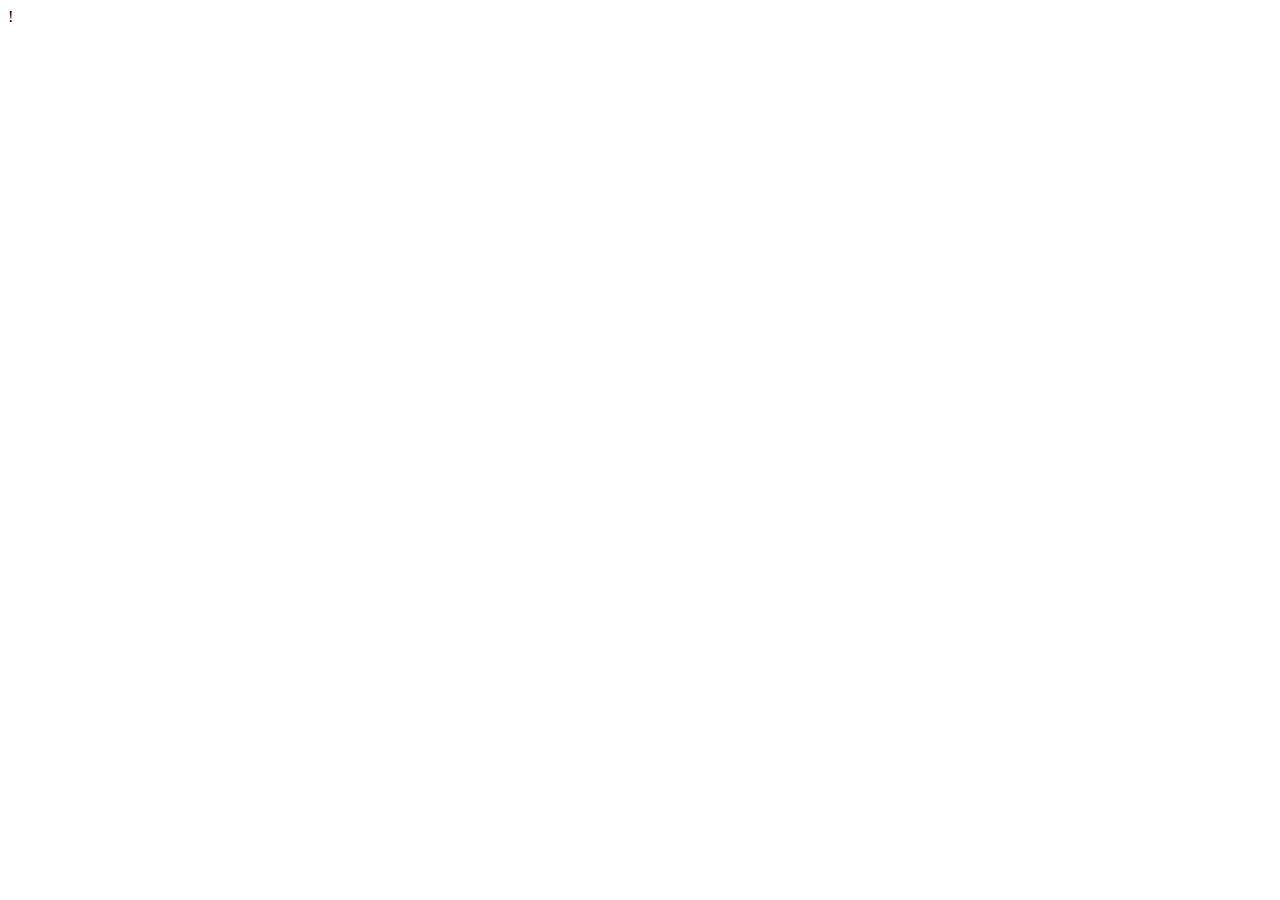
==== admin-dash/index.html @ 2990f442 "created directory for the 'admin dashboard' practice exercise" ====
!<!DOCTYPE html>
<!--[if lt IE 7]>      <html class="no-js lt-ie9 lt-ie8 lt-ie7"> <![endif]-->
<!--[if IE 7]>         <html class="no-js lt-ie9 lt-ie8"> <![endif]-->
<!--[if IE 8]>         <html class="no-js lt-ie9"> <![endif]-->
<!--[if gt IE 8]>      <html class="no-js"> <!--<![endif]-->
<html>
    <head>
        <meta charset="utf-8">
        <meta http-equiv="X-UA-Compatible" content="IE=edge">
        <title></title>
        <meta name="description" content="">
        <meta name="viewport" content="width=device-width, initial-scale=1">
        <link rel="stylesheet" href="main.css">
    </head>
    <body>
        <!--[if lt IE 7]>
            <p class="browsehappy">You are using an <strong>outdated</strong> browser. Please <a href="#">upgrade your browser</a> to improve your experience.</p>
        <![endif]-->
        
        <script src="" async defer></script>
    </body>
</html>
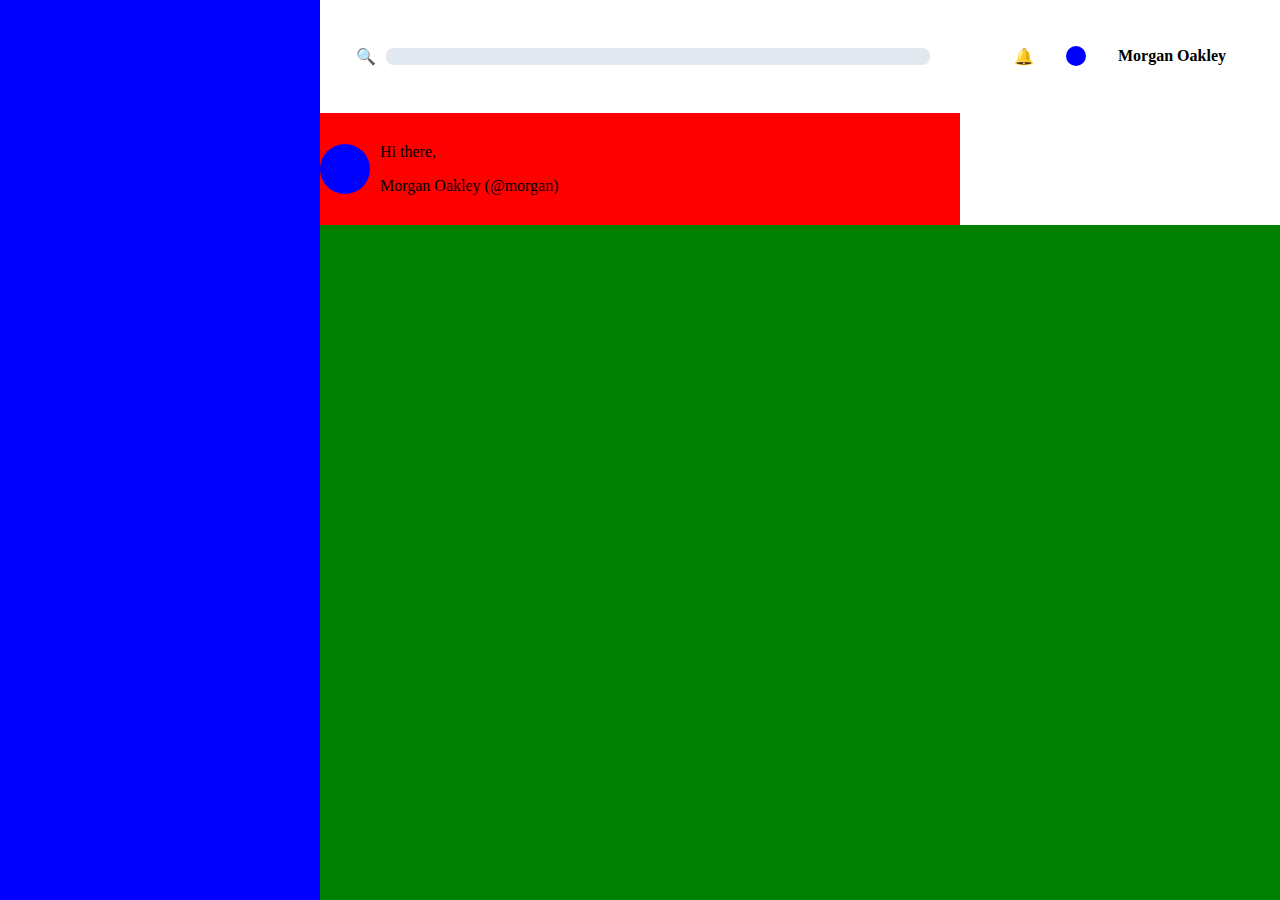
==== commit 9d46d4a1: "created base layout" ====
--- a/admin-dash/index.html
+++ b/admin-dash/index.html
@@ -1,4 +1,4 @@
-!<!DOCTYPE html>
+<!DOCTYPE html>
 <!--[if lt IE 7]>      <html class="no-js lt-ie9 lt-ie8 lt-ie7"> <![endif]-->
 <!--[if IE 7]>         <html class="no-js lt-ie9 lt-ie8"> <![endif]-->
 <!--[if IE 8]>         <html class="no-js lt-ie9"> <![endif]-->
@@ -13,9 +13,39 @@
         <link rel="stylesheet" href="main.css">
     </head>
     <body>
-        <!--[if lt IE 7]>
-            <p class="browsehappy">You are using an <strong>outdated</strong> browser. Please <a href="#">upgrade your browser</a> to improve your experience.</p>
-        <![endif]-->
+    
+        <section id="header">
+
+            <div id="header-top-left">
+                <p>🔍</p>
+                <input type="search" class="search">
+            </div>
+
+            <div id="header-top-right">
+                <p>🔔</p>
+                <div style="height: 20px; width: 20px; border-radius: 360px; background-color: blue;"></div>
+                <p><b>Morgan Oakley</b></p>
+            </div>
+
+            <div id="header-bottom-left">
+                <div style="height: 50px; width: 50px; border-radius: 360px; background-color: blue;"></div>
+                <div class="test">
+                    <p>Hi there,</p>
+                    <p>Morgan Oakley (@morgan)</p>
+                </div>
+            </div>
+        </section>
+
+
+
+
+        <section id="dashboard">
+            
+        </section>
+
+        <section id="content">
+            
+        </section>
         
         <script src="" async defer></script>
     </body>
--- a/admin-dash/main.css
+++ b/admin-dash/main.css
@@ -0,0 +1,74 @@
+body{
+    margin: 0;
+    padding: 0;
+
+    height: 100dvh;
+    width: 100dvw;
+
+    display: grid;
+    grid-template-columns: repeat(4, 1fr);
+    grid-template-rows: repeat(4, 1fr);
+}
+
+#header{
+    grid-area: 1 / 2 / 1 / 5;
+
+    display: grid;
+    grid-template-columns: 2fr 1fr;
+    grid-template-rows: 1fr 1fr;
+}
+
+#header-top-left{
+    grid-area: 1 / 1 / 1 / 2;
+
+    display: flex;
+    justify-content: center;
+    align-items: center;
+    gap: 10px;
+}
+
+#header-top-left p{
+    padding-left: 5px;
+}
+
+.search{
+    width: 85%;
+    background-color: #E2E8F0;
+    border-radius: 7.5px;
+    border: none;
+}
+
+#header-top-right{
+    grid-area: 1 / 2 / 1 / 3;
+
+    display: flex;
+    justify-content: center;
+    align-items: center;
+    gap: 2em;
+}
+
+#header-bottom-left{
+    grid-area: 2 / 1 / 2 / 2;
+    background-color: red;
+
+    display: flex;
+    justify-content: flex-start;
+    align-items: center;
+    gap: 10px;
+}
+
+
+
+#dashboard{
+    background-color: blue;
+    grid-area: 1 / 1 / 5 / 1;
+
+    
+}
+
+
+
+#content{
+    background-color: green;
+    grid-area: 2 / 2 / 5 / 5;
+}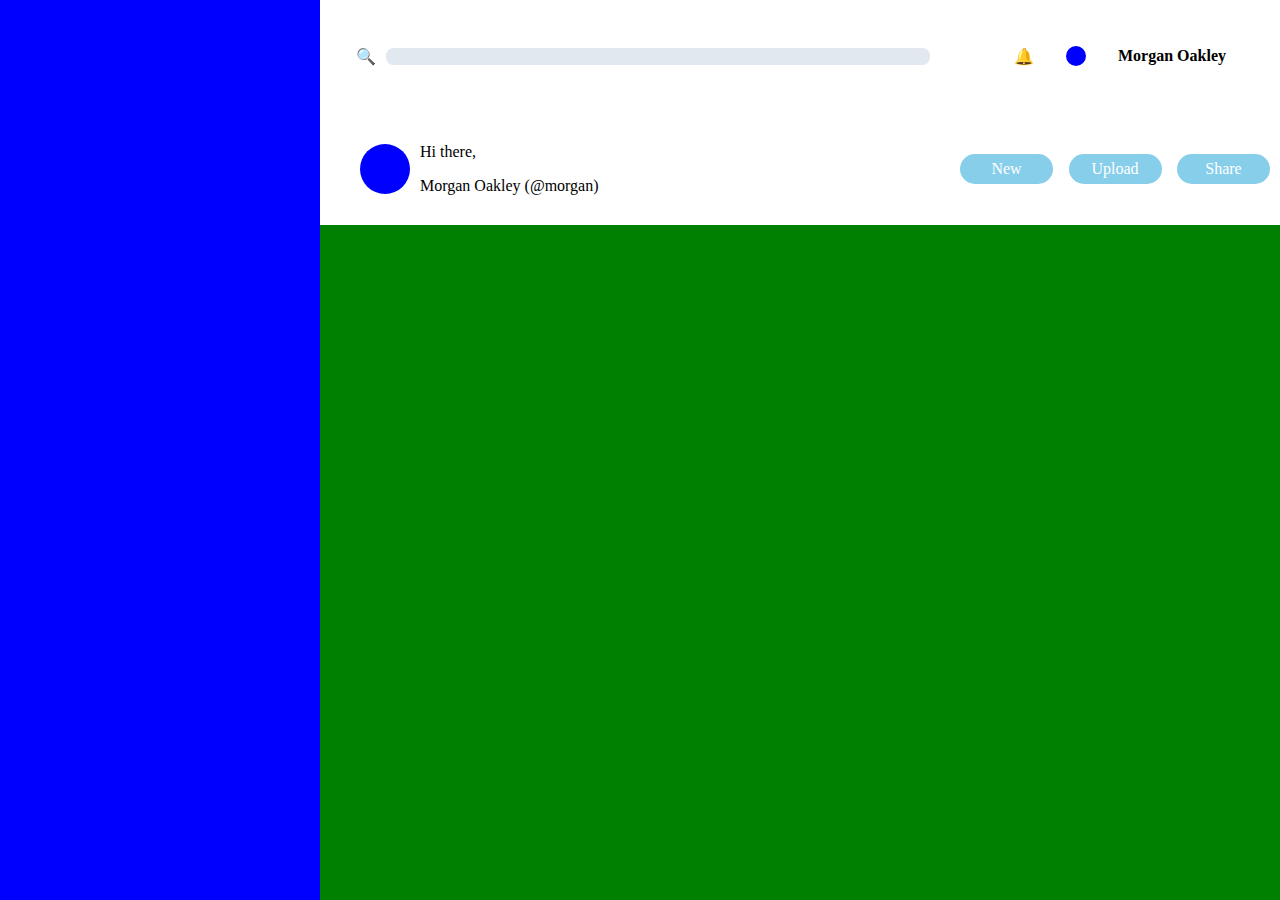
==== commit 8e22a8ee: "updating the header" ====
--- a/admin-dash/index.html
+++ b/admin-dash/index.html
@@ -34,6 +34,12 @@
                     <p>Morgan Oakley (@morgan)</p>
                 </div>
             </div>
+
+            <div id="header-bottom-right">
+                <div class="button">New</div>
+                <div class="button">Upload</div>
+                <div class="button">Share</div>
+            </div>
         </section>
 
 
--- a/admin-dash/main.css
+++ b/admin-dash/main.css
@@ -49,14 +49,36 @@
 
 #header-bottom-left{
     grid-area: 2 / 1 / 2 / 2;
-    background-color: red;
-
+    
     display: flex;
     justify-content: flex-start;
     align-items: center;
     gap: 10px;
+
+    padding-left: 40px;
 }
 
+#header-bottom-right{
+    grid-area: 2 / 2 / 2 / 3;
+
+    display: flex;
+    justify-content: space-between;
+    align-items: center;
+    padding-right: 10px;
+}
+
+#header-bottom-right div{
+    height: 30px;
+    width: 30%;
+    border-radius: 15px;
+
+    background-color: skyblue;
+    color: white;
+
+    display: flex;
+    justify-content: center;
+    align-items: center;
+}
 
 
 #dashboard{
